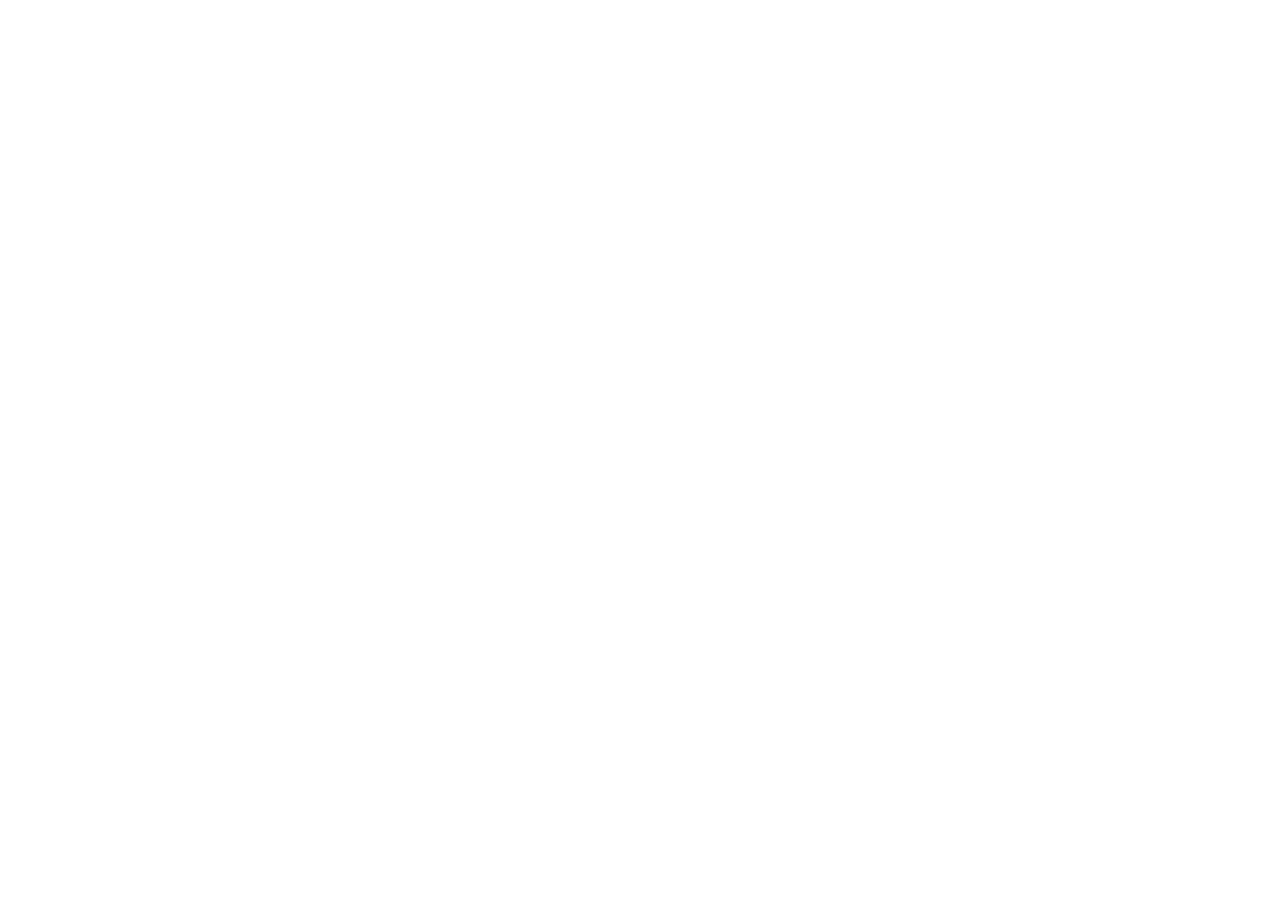
==== index.html @ d02f9754 "Add an HTML index file" ====
<!DOCTYPE html>
<html lang="en">
<head>
    <meta charset="UTF-8">
    <meta http-equiv="X-UA-Compatible" content="IE=edge">
    <meta name="viewport" content="width=device-width, initial-scale=1.0">
    <title>Document</title>
</head>
<body>
    
</body>
</html>
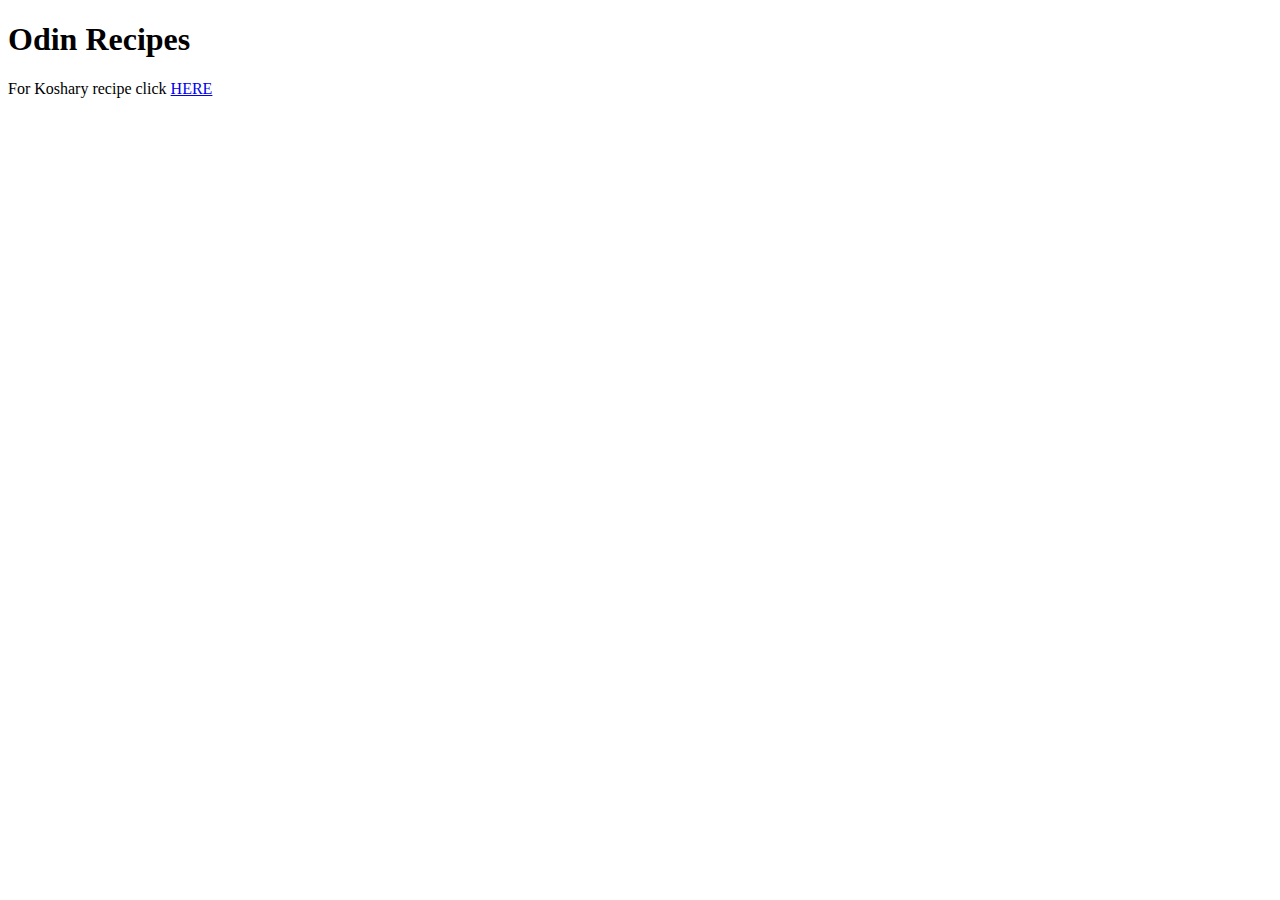
==== commit 26740f44: "Start to add the first recipe" ====
--- a/index.html
+++ b/index.html
@@ -7,6 +7,7 @@
     <title>Document</title>
 </head>
 <body>
-    
+    <h1>Odin Recipes</h1>
+    <p>For Koshary recipe click <a href="./recipes/Koshary.html">HERE</a></p>
 </body>
 </html>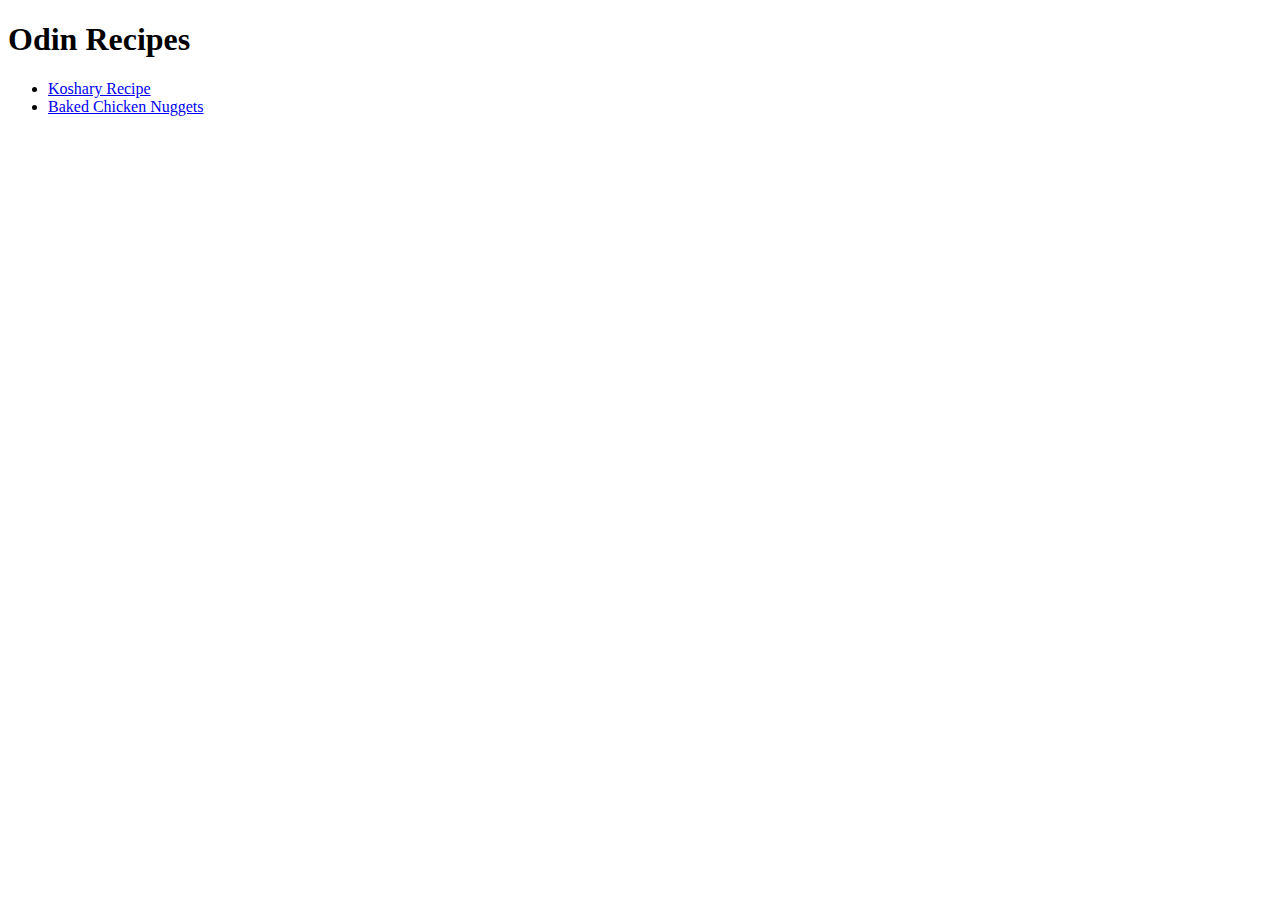
==== commit 22f7151e: "Add Chicken Nuggets recipe" ====
--- a/index.html
+++ b/index.html
@@ -4,10 +4,13 @@
     <meta charset="UTF-8">
     <meta http-equiv="X-UA-Compatible" content="IE=edge">
     <meta name="viewport" content="width=device-width, initial-scale=1.0">
-    <title>Document</title>
+    <title>Odin Recipes</title>
 </head>
 <body>
     <h1>Odin Recipes</h1>
-    <p>For Koshary recipe click <a href="./recipes/Koshary.html">HERE</a></p>
+    <ul>
+    <li><a href="./recipes/koshary.html">Koshary Recipe</a></li>
+    <li><a href="./recipes/chicken-nuggets.html">Baked Chicken Nuggets</a></li>
+    </ul>
 </body>
 </html>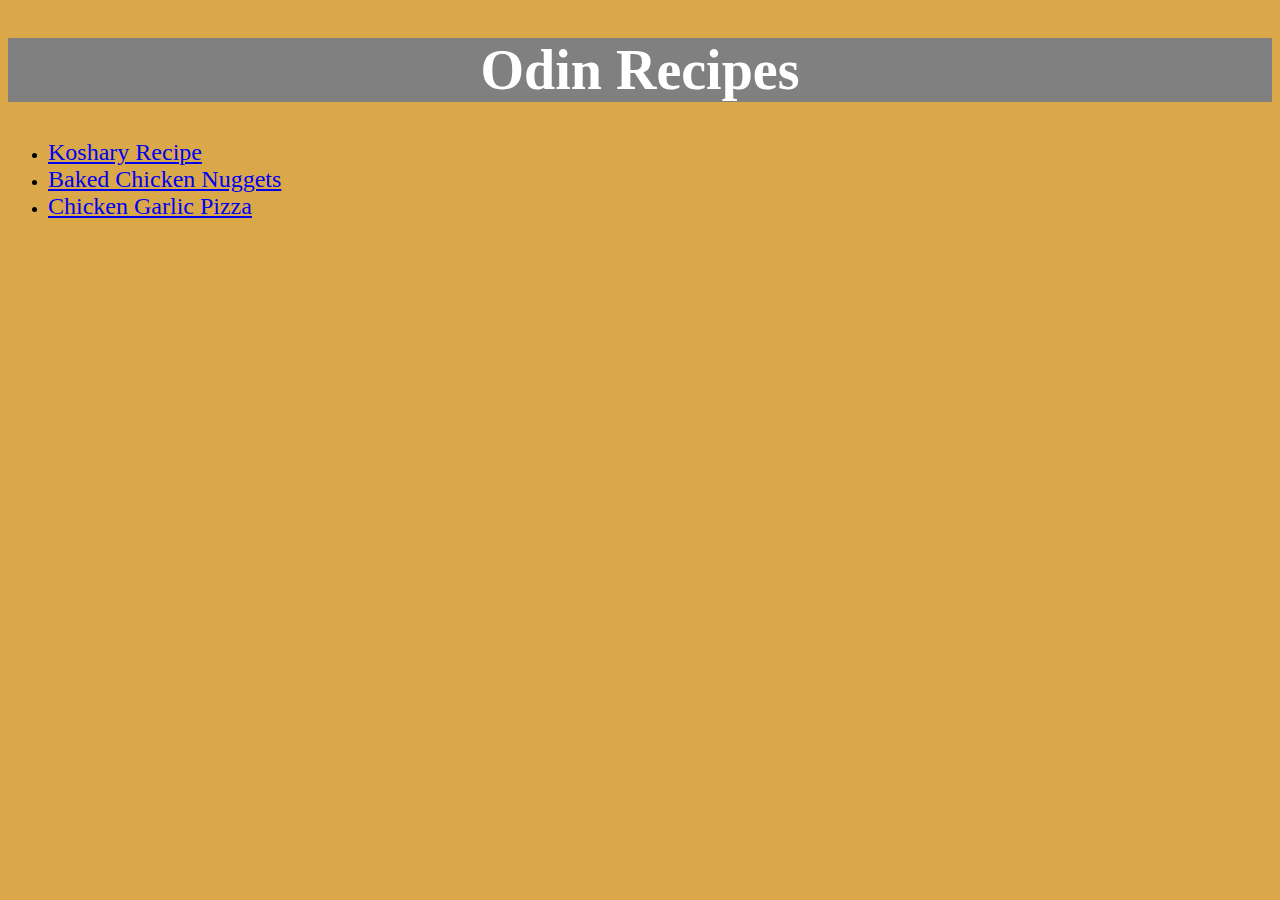
==== commit cb97aa2d: "Add a style.css file and link it to the index.html file" ====
--- a/index.html
+++ b/index.html
@@ -4,6 +4,7 @@
     <meta charset="UTF-8">
     <meta http-equiv="X-UA-Compatible" content="IE=edge">
     <meta name="viewport" content="width=device-width, initial-scale=1.0">
+    <link rel="stylesheet" href="style.css">
     <title>Odin Recipes</title>
 </head>
 <body>
@@ -11,6 +12,7 @@
     <ul>
     <li><a href="./recipes/koshary.html">Koshary Recipe</a></li>
     <li><a href="./recipes/chicken-nuggets.html">Baked Chicken Nuggets</a></li>
+    <li><a href="./recipes/chicken-garlic-pizza.html">Chicken Garlic Pizza</a></li>
     </ul>
 </body>
 </html>--- a/style.css
+++ b/style.css
@@ -0,0 +1,12 @@
+ h1 {
+    text-align: center;
+    background-color: gray;
+    color: white;
+    font-size: 56px;
+ }
+ body {
+    background-color: rgb(219, 168, 73);
+ }
+ ul li a {
+    font-size: 24px;
+ }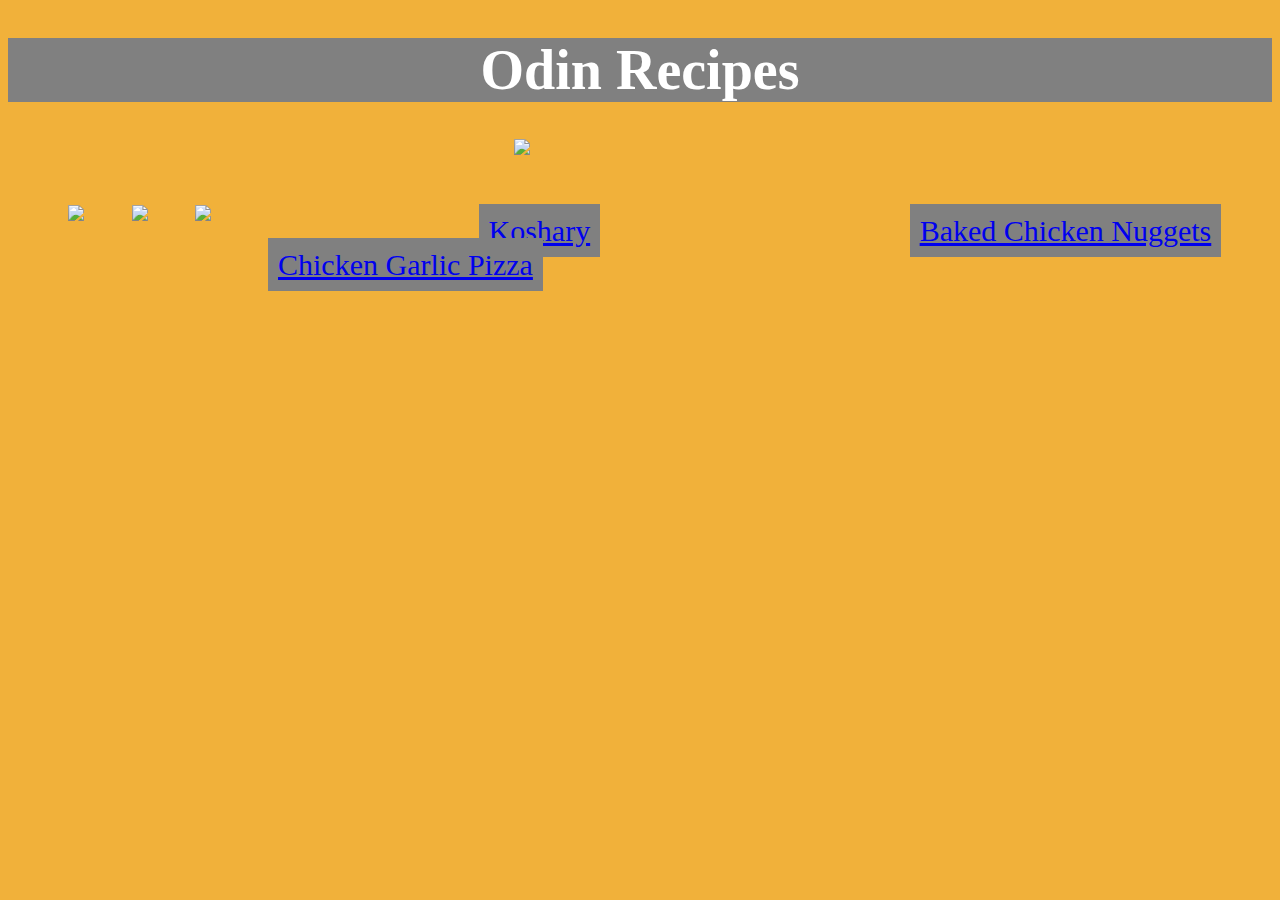
==== commit e9e2ff3e: "Change the style of the home page" ====
--- a/index.html
+++ b/index.html
@@ -8,11 +8,16 @@
     <title>Odin Recipes</title>
 </head>
 <body>
-    <h1>Odin Recipes</h1>
-    <ul>
-    <li><a href="./recipes/koshary.html">Koshary Recipe</a></li>
-    <li><a href="./recipes/chicken-nuggets.html">Baked Chicken Nuggets</a></li>
-    <li><a href="./recipes/chicken-garlic-pizza.html">Chicken Garlic Pizza</a></li>
-    </ul>
+    <h1 id="title">Odin Recipes</h1>
+    <img src="https://www.theodinproject.com/mstile-310x310.png" id="odin">
+      <ul class="main-list">
+        
+        <img src="./images/koshary.jpg" id="koshary">
+        <img src="./images/Chicken-Nuggets.jpg" id="chicken">  
+        <img src="./images/Pizza-1.jpg" id="pizza">
+        <li id="one"><a href="./recipes/koshary.html">Koshary</a></li>
+        <li id="two"><a href="./recipes/chicken-nuggets.html">Baked Chicken Nuggets</a></li>
+        <li id="three"><a href="./recipes/chicken-garlic-pizza.html">Chicken Garlic Pizza</a></li>
+      </ul>
 </body>
 </html>--- a/style.css
+++ b/style.css
@@ -1,12 +1,65 @@
- h1 {
+ #title {
     text-align: center;
     background-color: gray;
     color: white;
     font-size: 56px;
  }
+ .sub-title {
+   width: max-content;
+   background-color: gray;
+   color: white;
+   padding: 7px;
+ }
  body {
-    background-color: rgb(219, 168, 73);
+    background-color: rgb(241, 177, 58);
  }
- ul li a {
-    font-size: 24px;
+ .main-list {
+    font-size: 30px;
+ }
+ .main-list li {
+    display: inline;
+    padding: 10px;
+    background-color: gray;
+ }
+ #one {
+   margin: 240px;
+ }
+ #two {
+   margin-left: 62px;
+ }
+ #three {
+   margin-left: 220px;
+ }
+ #odin {
+    display: block;
+    margin-left: auto;
+    margin-right: auto;
+    width: 20%;
+    height: auto;
+ }
+ #koshary,
+ #chicken,
+ #pizza {
+   display: inline;
+   margin: 20px;
+ }
+ #chicken {
+    width: auto;
+    height: 380px;
+ }
+ #pizza {
+    width: auto;
+    height: 380px;
+ }
+ .description {
+   width: max-content;
+   padding: 15px;
+   margin: 5px;
+   background-color: rgb(192, 159, 98);
+   padding-top: 1px;
+ }
+ .last {
+   display: table;
+   margin: 0 auto;
+   font-size: 24px;
  }